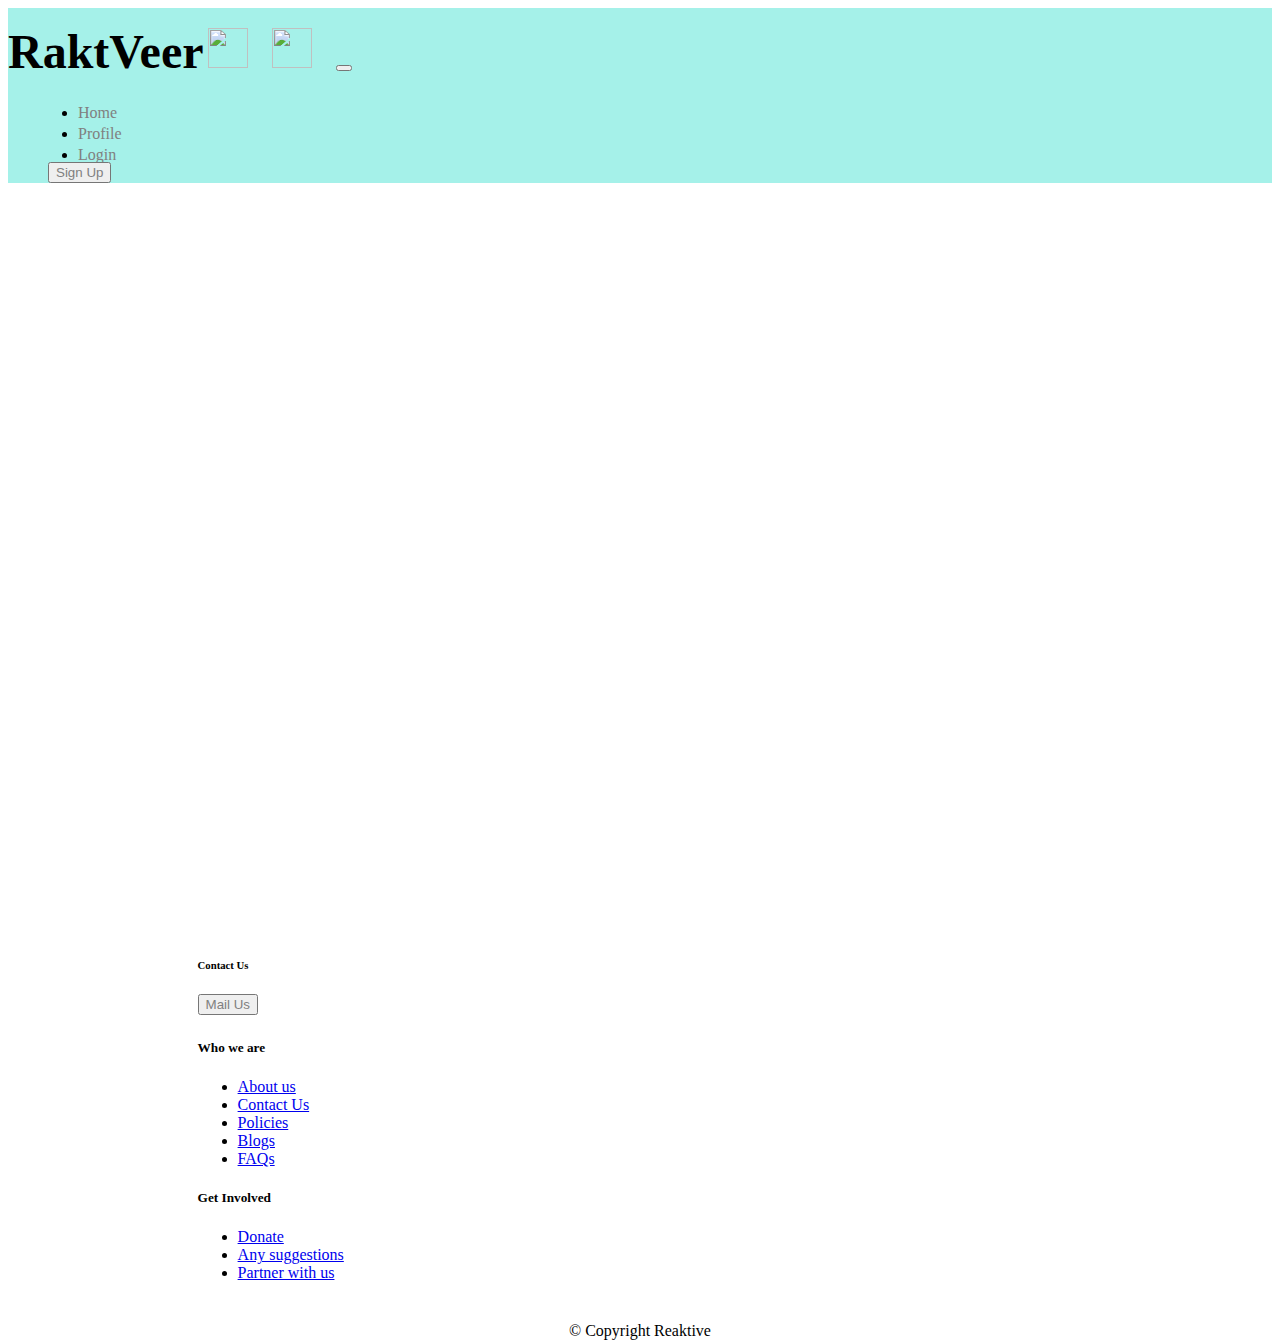
==== about.html @ ee1b868b "Init" ====
<html>
<!doctype html>
<html lang="en">

<head>
    <meta charset="utf-8">
    <meta http-equiv="X-UA-Compatible" content="IE=edge">
    <meta name="viewport" content="width=device-width, initial-scale=1.0">
    <link rel="icon" href="https://cdn-icons-png.flaticon.com/512/822/822586.png">

    <style>
        @import url('https://fonts.googleapis.com/css2?family=Merriweather&family=Montserrat&family=Sacramento&family=Ubuntu&display=swap');
      </style>
    
      <!-- CSS only -->
      <link href="https://cdn.jsdelivr.net/npm/bootstrap@5.2.3/dist/css/bootstrap.min.css" rel="stylesheet"
        integrity="sha384-rbsA2VBKQhggwzxH7pPCaAqO46MgnOM80zW1RWuH61DGLwZJEdK2Kadq2F9CUG65" crossorigin="anonymous">
    
      <!-- JavaScript Bundle with Popper -->
      <script src="https://cdn.jsdelivr.net/npm/bootstrap@5.2.3/dist/js/bootstrap.bundle.min.js"
        integrity="sha384-kenU1KFdBIe4zVF0s0G1M5b4hcpxyD9F7jL+jjXkk+Q2h455rYXK/7HAuoJl+0I4"
        crossorigin="anonymous"></script>
        
        <link rel="stylesheet" href="about.css">
        
          <!-- FONTAWESOME -->
          <script src="https://kit.fontawesome.com/15165ddffa.js" crossorigin="anonymous"></script>
        <title>RaktVeer</title>  
</head>

<body>
    <section id ="title">
        <div class="container-fluid">
            <nav class=" navbar navbar-expand-lg">
              <a class="navbar-brand">RaktVeer</a>
              <img src="https://cdn-icons-png.flaticon.com/512/3063/3063176.png" alt="" height="40px" width="40px">
              <img src="https://cdn-icons-png.flaticon.com/512/2016/2016314.png" alt="" height="40px" width="40px"
                class="nav-img">
              <button class="navbar-toggler" type="button" data-bs-toggle="collapse" data-bs-target="#navbarSupportedContent"
                aria-controls="navbarSupportedContent" aria-expanded="false" aria-label="Toggle navigation">
                <span class="navbar-toggler-icon"></span>
              </button>
              <div class="collapse navbar-collapse" id="navbarSupportedContent">
                <ul class="navbar-nav ms-auto">
                  <li class="navbar-item">
                    <a class="navbar-link" href="index.html">Home</a>
                  </li>
                  <li class="navbar-item">
                    <a class="navbar-link" href="#">Profile</a>
                  </li>
                  <li class="navbar-item">
                    <a class="navbar-link" href="login.html">Login</a>
                  </li>
                  <button  type="button" class="btn btn-outline-dark btn-lg navbutton navbtn"> <a class="login btnn" href="signup.html">Sign Up</a>
                    </button>
                </ul>
            </nav>
            </section>
    <p class="para">Losing a patient due to delay in providing required blood supplements is something we should be very ashamed of. Nowadays we have developed technologies by which get food and grocery delivered in 10 minutes. But the seriouslessness  we show while dealing while accompolishing blood availability for patients is a great cause of concern. We can't keep losing our loved ones due to unavailability of blood. <br>
      So keeping this problem in mind we came up with a solution regarding the same where we will connect with Hospitals, Blood banks and NGO's to ensure proper availability of different categories of blood in different parts of our country which can be furthur extended world wide. Here with our simple website and proposed application we will create an interface between common people and concerned organizations. <br>
      The user friendly interface and various functionalities will helps people understand the importance of blood donation, they will get knowledge of blood donation camps in just a few clicks. <br>
      We will also provide the knowledge of availability of blood packs in different localities.Easy and hassle free registration for blood demand, blood donation would be implemented.
    </p>
</body>
<section id="footer">
    <footer >
      <div class="row">
      <div class=" col-lg-4 col-md-6">
      <h6 > Contact Us</p>
      <i class="fa-brands fa-facebook  icon1"></i>
      <i class="fa-brands fa-instagram icon1"></i>
      <i class="fa-solid fa-envelope icon1"></i><br>
  <button type="button" class="btn btn-outline-dark btn-lg mailbtn"><a class="mailbtn2 btnn " href="mailto:raktveer.reaktive@gmail.com">Mail Us</a></button>
  
      </div>
      <div class="col-lg-4 col-md-6">
        <h5 class=""> Who we are </h5>
        <ul class="nav flex-column">
          <li class="nav-item mb-2"><a href="#" class="nav-link p-0 text-muted">About us</a></li>
          <li class="nav-item mb-2"><a href="#" class="nav-link p-0 text-muted">Contact Us</a></li>
          <li class="nav-item mb-2"><a href="#" class="nav-link p-0 text-muted">Policies</a></li>
          <li class="nav-item mb-2"><a href="#" class="nav-link p-0 text-muted">Blogs</a></li>
          <li class="nav-item mb-2"><a href="#" class="nav-link p-0 text-muted">FAQs</a></li>
  
      </ul>
      </div>
      <div class="column col-md-2">
        <h5>Get Involved</h5>
        <ul class="nav flex-column">
            <li class="nav-item mb-2"><a href="#" class="nav-link p-0 text-muted">Donate</a></li>
            <li class="nav-item mb-2"><a href="#" class="nav-link p-0 text-muted">Any suggestions</a></li>
            <li class="nav-item mb-2"><a href="#" class="nav-link p-0 text-muted">Partner with us</a></li>
        </ul>
    </div>
  </div>
     </footer>
     <p class="copy text-muted"> © Copyright Reaktive<p>
  </section>

</html>
---- about.css ----
#title{
    background-color:  #A5F1E9;
}
.navbar-item {
    margin: 3px 30px;
 } 
 .navbar-brand {
    color: #000;
    font-family: "Monteserrat";
    font-size: 3rem;
    font-weight: 900;
 }
 .nav-img {
    margin: 20px;
 }  
 .navbar-link
 {
    color: grey;
    text-decoration: none;
 }
 .navbtn{
    margin-top: -5px;
   margin-right:2px ;
 }
 
 .login{
   text-decoration: none;
   color:grey;
 }

.para{
    text-align: center;
    font-size: x-large;
    color: #fff;
    padding-top: 40px;
    padding-left: 30px;
    padding-right: 30px;
    font-weight: 800;
    font-size: bold;
    height: 600px;
    background-image: url(http://wallpapercave.com/wp/huDiDyr.jpg);
}

#footer{
    padding: 5% 15%;
  
  }
  .icon1{
    margin: 5px;
   
  }
  .copy{
    text-align: center;
    margin-top: 40px;
    margin-bottom: -89px;
  }
  .mailbtn2{
 
    text-decoration: none;
    color:grey;
   }

/* footer  */


.navbar-link:hover {
  color: #000;
}

#footer {
  padding: 5% 15%;
}

.icon1 {
  margin: 5px;
}

.copy {
  text-align: center;
  margin-top: 40px;
  margin-bottom: -89px;
}

.mailbtn2 {

  text-decoration: none;
  color: grey;
}
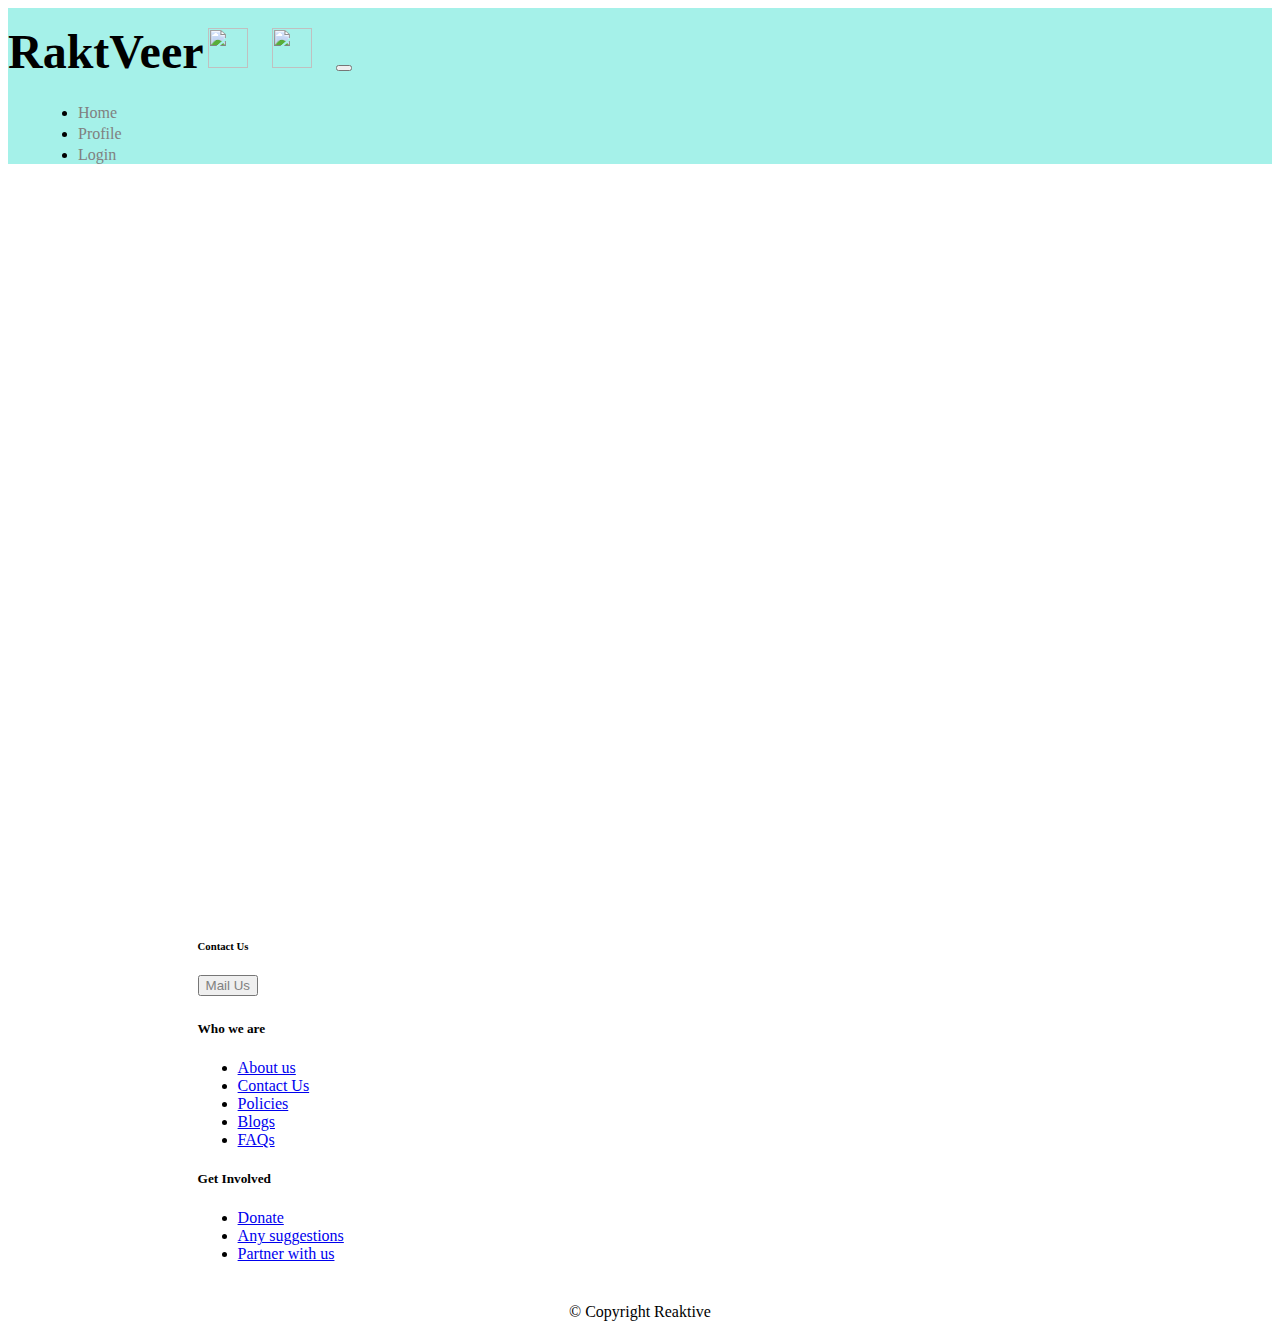
==== commit dc89d554: "Final updates" ====
--- a/about.html
+++ b/about.html
@@ -51,8 +51,8 @@
                   <li class="navbar-item">
                     <a class="navbar-link" href="login.html">Login</a>
                   </li>
-                  <button  type="button" class="btn btn-outline-dark btn-lg navbutton navbtn"> <a class="login btnn" href="signup.html">Sign Up</a>
-                    </button>
+                  <!-- <button  type="button" class="btn btn-outline-dark btn-lg navbutton navbtn"> <a class="login btnn" href="signup.html">Sign Up</a>
+                    </button> -->
                 </ul>
             </nav>
             </section>
@@ -88,8 +88,8 @@
         <h5>Get Involved</h5>
         <ul class="nav flex-column">
             <li class="nav-item mb-2"><a href="#" class="nav-link p-0 text-muted">Donate</a></li>
-            <li class="nav-item mb-2"><a href="#" class="nav-link p-0 text-muted">Any suggestions</a></li>
-            <li class="nav-item mb-2"><a href="#" class="nav-link p-0 text-muted">Partner with us</a></li>
+            <li class="nav-item mb-2"><a href="https://forms.gle/Pcmj6Hc95zPhpWpJ8" class="nav-link p-0 text-muted">Any suggestions</a></li>
+            <li class="nav-item mb-2"><a href="mailto:raktveer.reaktive@gmail.com" class="nav-link p-0 text-muted">Partner with us</a></li>
         </ul>
     </div>
   </div>
